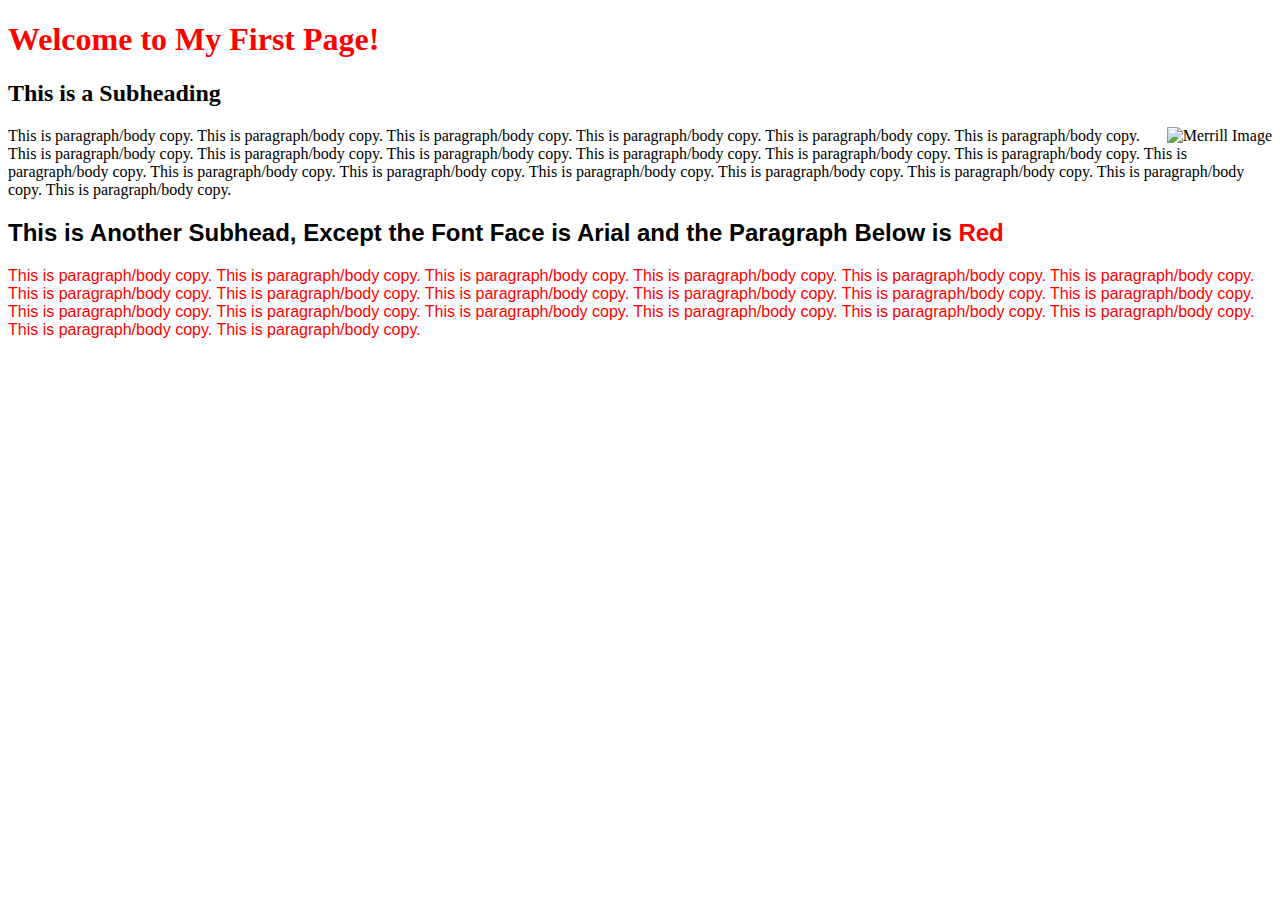
==== index.html @ 5f0e509f "Add files via upload" ====
<!DOCTYPE html>
<!-- saved from url=(0063)https://gagannirula.github.io/spring2022/StarterPage/index.html -->
<html class="no-js" lang="en"><head><meta http-equiv="Content-Type" content="text/html; charset=UTF-8">

<meta http-equiv="x-ua-compatible" content="ie=edge">
<meta name="viewport" content="width=device-width, initial-scale=1.0">
<title>Welcome to My First Web Page</title>


</head>
<body>

<h1><font color="red">Welcome to My First Page!</font></h1>
<h2>This is a Subheading</h2>

<img src="./FirstPage_files/merrill.jpg" align="right" border="0" alt="Merrill Image" title="Merrill Image">

<p>This is paragraph/body copy. This is paragraph/body copy. This is paragraph/body copy. This is paragraph/body copy. This is paragraph/body copy. This is paragraph/body copy. This is paragraph/body copy. This is paragraph/body copy. This is paragraph/body copy. This is paragraph/body copy. This is paragraph/body copy. This is paragraph/body copy. This is paragraph/body copy. This is paragraph/body copy. This is paragraph/body copy. This is paragraph/body copy. This is paragraph/body copy. This is paragraph/body copy. This is paragraph/body copy. This is paragraph/body copy.
</p>

<h2><font face="arial">This is Another Subhead, Except the Font Face is Arial and the Paragraph Below is <font color="red">Red</font></font></h2>

<p><font face="arial"><font color="red">This is paragraph/body copy. This is paragraph/body copy. This is paragraph/body copy. This is paragraph/body copy. This is paragraph/body copy. This is paragraph/body copy. This is paragraph/body copy. This is paragraph/body copy. This is paragraph/body copy. This is paragraph/body copy. This is paragraph/body copy. This is paragraph/body copy. This is paragraph/body copy. This is paragraph/body copy. This is paragraph/body copy. This is paragraph/body copy. This is paragraph/body copy. This is paragraph/body copy. This is paragraph/body copy. This is paragraph/body copy.</font></font></p>







</body></html>
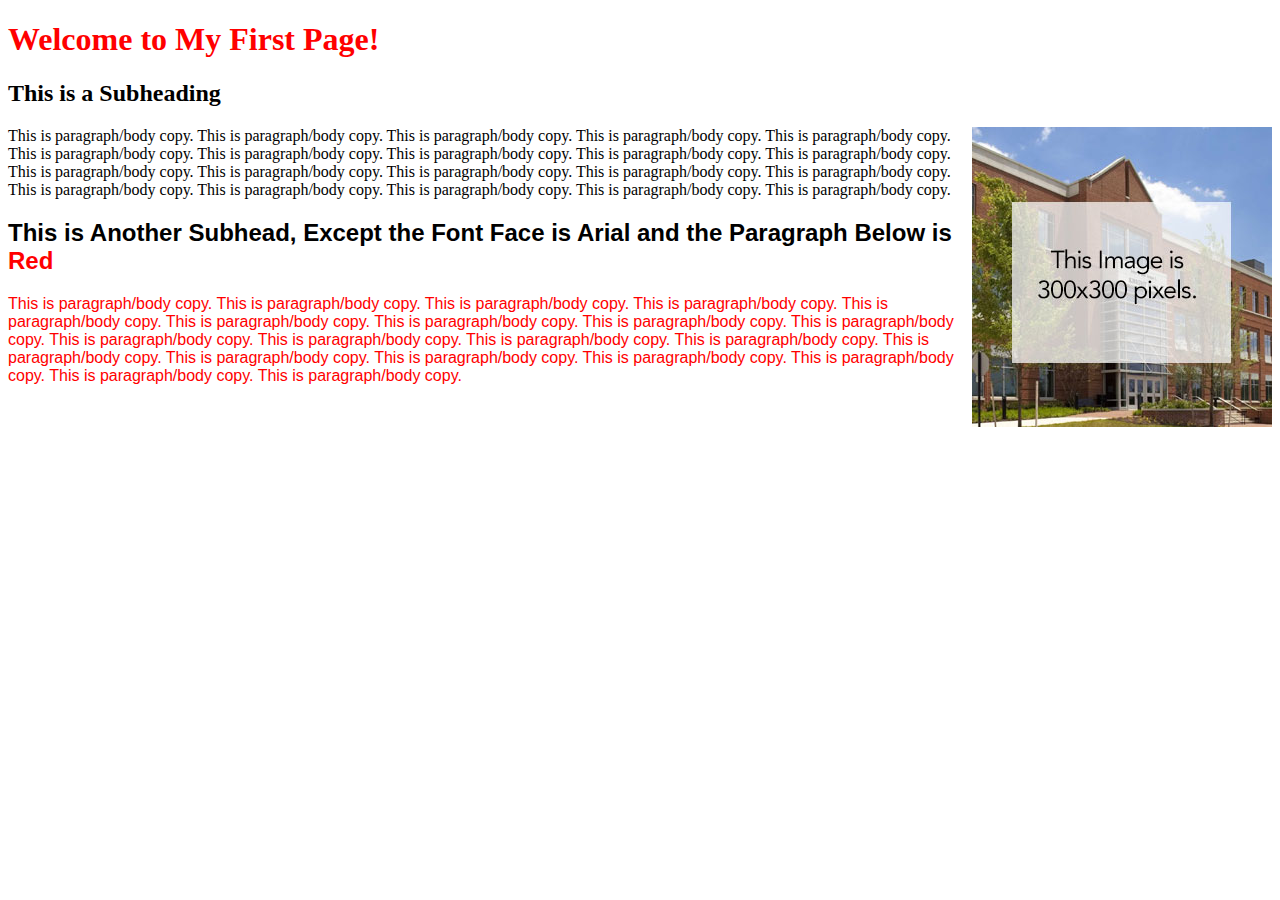
==== commit 43953242: "Update index.html" ====
--- a/index.html
+++ b/index.html
@@ -13,7 +13,7 @@
 <h1><font color="red">Welcome to My First Page!</font></h1>
 <h2>This is a Subheading</h2>
 
-<img src="./FirstPage_files/merrill.jpg" align="right" border="0" alt="Merrill Image" title="Merrill Image">
+<img src="merrill.jpg" align="right" border="0" alt="Merrill Image" title="Merrill Image">
 
 <p>This is paragraph/body copy. This is paragraph/body copy. This is paragraph/body copy. This is paragraph/body copy. This is paragraph/body copy. This is paragraph/body copy. This is paragraph/body copy. This is paragraph/body copy. This is paragraph/body copy. This is paragraph/body copy. This is paragraph/body copy. This is paragraph/body copy. This is paragraph/body copy. This is paragraph/body copy. This is paragraph/body copy. This is paragraph/body copy. This is paragraph/body copy. This is paragraph/body copy. This is paragraph/body copy. This is paragraph/body copy.
 </p>
@@ -28,4 +28,4 @@
 
 
 
-</body></html>+</body></html>
